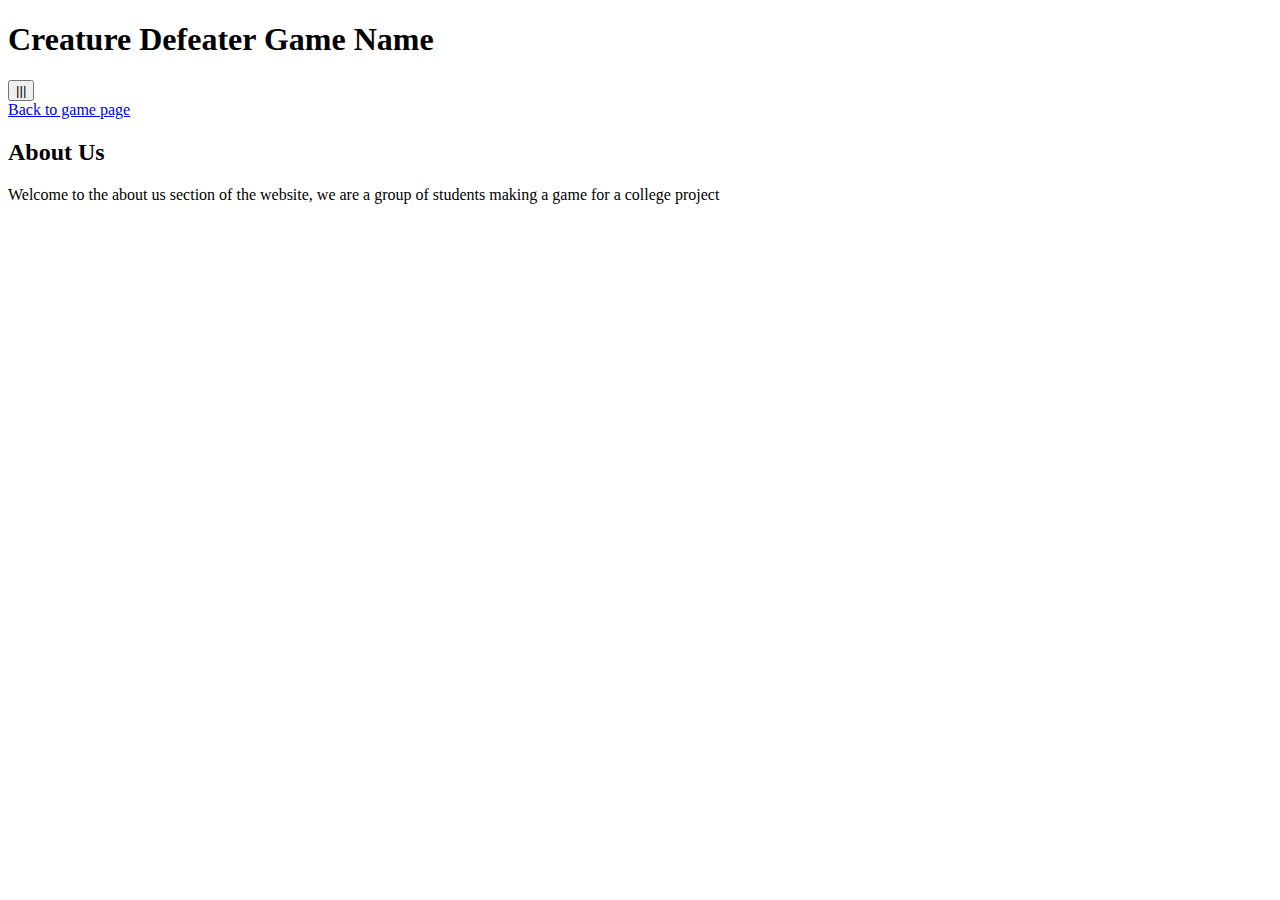
==== about-us.html @ b219f9b2 "Add files via upload" ====
<!DOCTYPE html>
<html lang="en">
  <head>
    <meta charset="UTF-8" />
    <meta name="viewport" content="width=device-width, initial-scale=1.0" />
    <link rel="stylesheet" href="style.css" />
    <title>About Us</title>
  </head>
  <body>
    <header>
      <h1 class="navbar-logo">Creature Defeater Game Name</h1>
      <nav class="navbar">
        <div class="dropdown">
          <button class="dropbtn">
            |||
            <i class="fa fa-caret-down"></i>
          </button>
          <div class="dropdown-content">
            <a href="gamepage.html">Back to game page</a>
          </div>
        </div>
      </nav>
    </header>

    <div class="content-container">
      <section class="about-section">
        <h2>About Us</h2>
        <div class="about-content">
          <!--<img src="caveman.webp" alt="team photo" class="about-image">-->
          <p>
            Welcome to the about us section of the website, we are a group of
            students making a game for a college project
          </p>
        </div>
      </section>
    </div>
    <script src="websitescript.js"></script>
  </body>
</html>
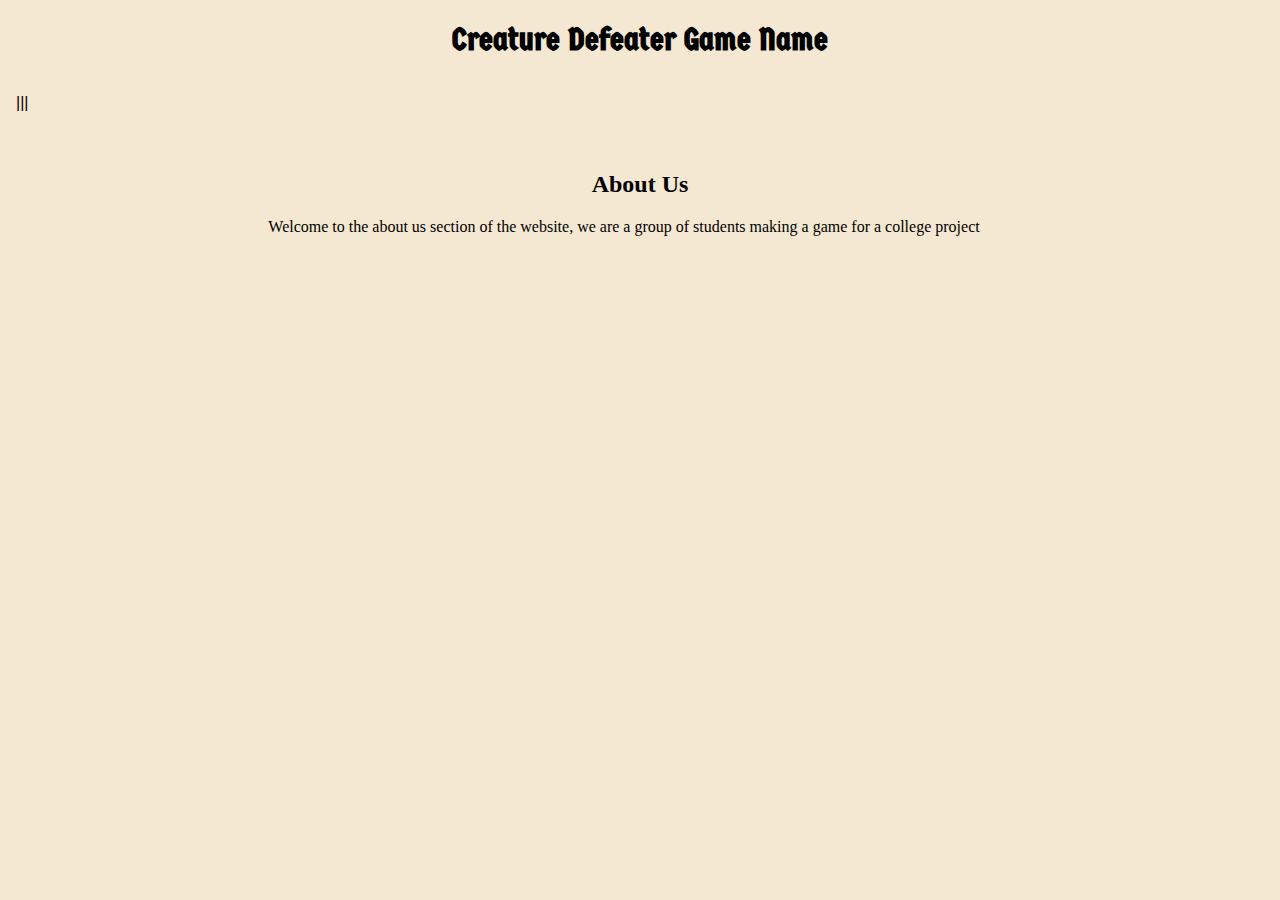
==== commit 36563e17: "Update about-us.html" ====
--- a/about-us.html
+++ b/about-us.html
@@ -3,7 +3,7 @@
   <head>
     <meta charset="UTF-8" />
     <meta name="viewport" content="width=device-width, initial-scale=1.0" />
-    <link rel="stylesheet" href="style.css" />
+    <link rel="stylesheet" href="assets/gamepage-DweaOypn.css" />
     <title>About Us</title>
   </head>
   <body>
--- a/assets/gamepage-DweaOypn.css
+++ b/assets/gamepage-DweaOypn.css
@@ -0,0 +1 @@
+@import"http://fonts.googleapis.com/css?family=Germania One";body{margin:0;overflow:hidden;background-color:#f4e8d3}header{background:#f4e8d3}header:after{content:"";display:table;clear:both}.navbar-logo{text-align:center;position:relative;font-family:Germania One,serif}.dropdown{overflow:hidden;align-self:auto;width:3%}.dropdown .dropbtn{font-size:16px;border:none;border-radius:50%;outline:none;color:#000;background-color:#f4e8d3;padding:14px 16px;margin:0}.dropdown-content{display:none;position:absolute;background-color:#fff;box-shadow:0 8px 16px #0003;z-index:1}.dropdown-content a{float:none;color:#000;padding:12px 16px;text-decoration:none;display:block;text-align:left}.dropdown-content a:hover{background-color:#ddd}.dropdown:hover .dropdown-content{display:block}.game-container{display:flex;justify-content:center;align-items:center}#gameCanvas{border:2px solid #d8c3a5;padding:auto}.leaderboard-section{max-width:800px;margin:0 auto}table{width:100%;border-collapse:collapse;margin-top:20px}th,td{border:2px solid black;padding:8px;text-align:left}th{background-color:#4848b6;color:#fff}.firstplace{background-color:#daa520}.secondplace{background-color:silver}.thirdplace{background-color:#cd7f32}.content-container{padding:2%}.about-section{max-width:800px;margin:auto;text-align:center}.about-content{margin-top:20px;width:60vw}.about-image{max-width:20%;height:20%;margin-bottom:5%}
